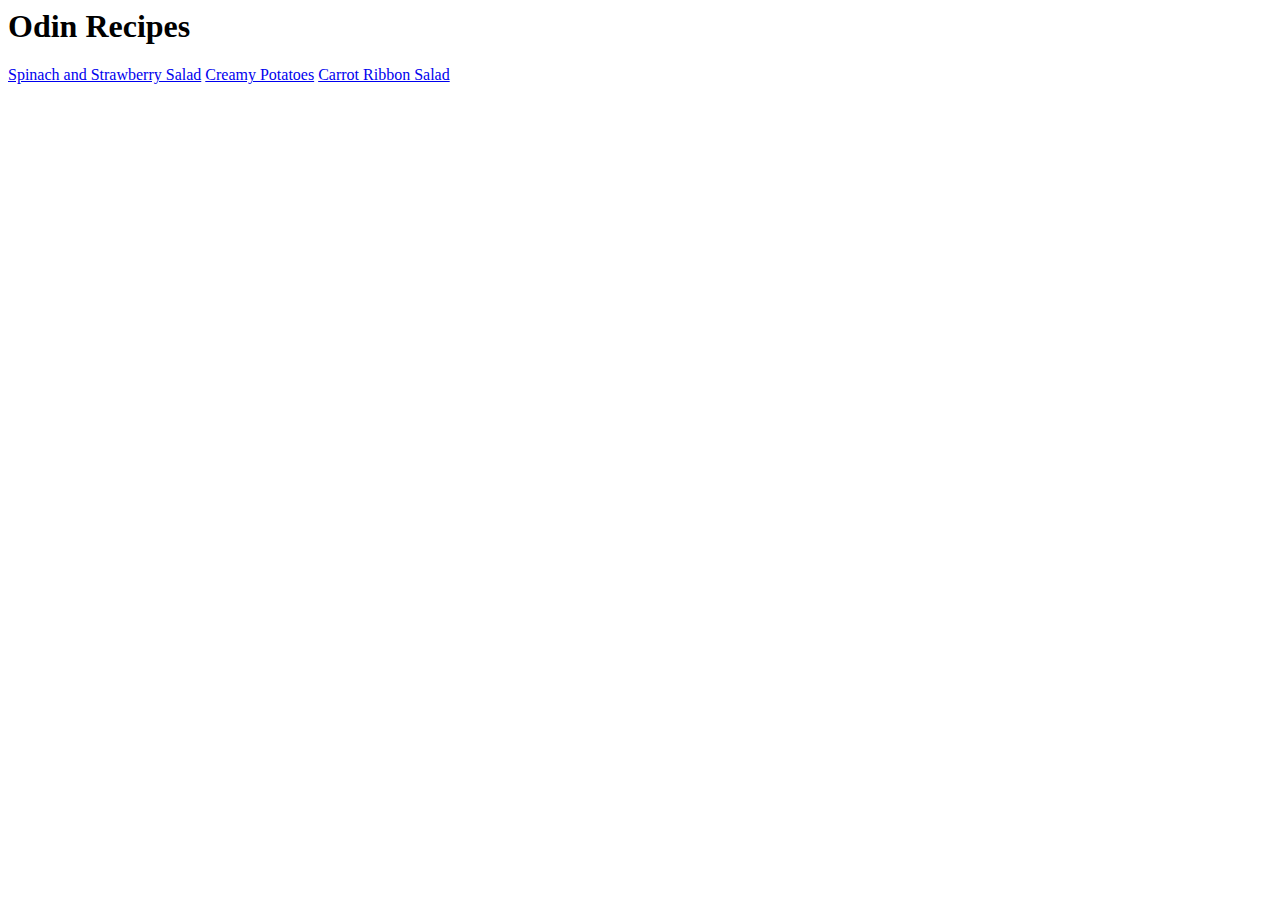
==== index.html @ 3bc93b51 "Create 3 recipes and link them to index.html" ====
<html lang="en">
  <head>
    <meta charset="UTF-8" />
    <meta name="viewport" content="width=device-width, initial-scale=1.0" />
    <title>Odin Recipes</title>
  </head>
  <body>
    <h1>Odin Recipes</h1>
    <a href="./recipes/spinach-and-strawberry-salad.html"
      >Spinach and Strawberry Salad</a
    >
    <a href="./recipes/creamy-potatoes.html">Creamy Potatoes</a>
    <a href="./recipes/carrot-ribbon-salad.html">Carrot Ribbon Salad</a>
  </body>
</html>
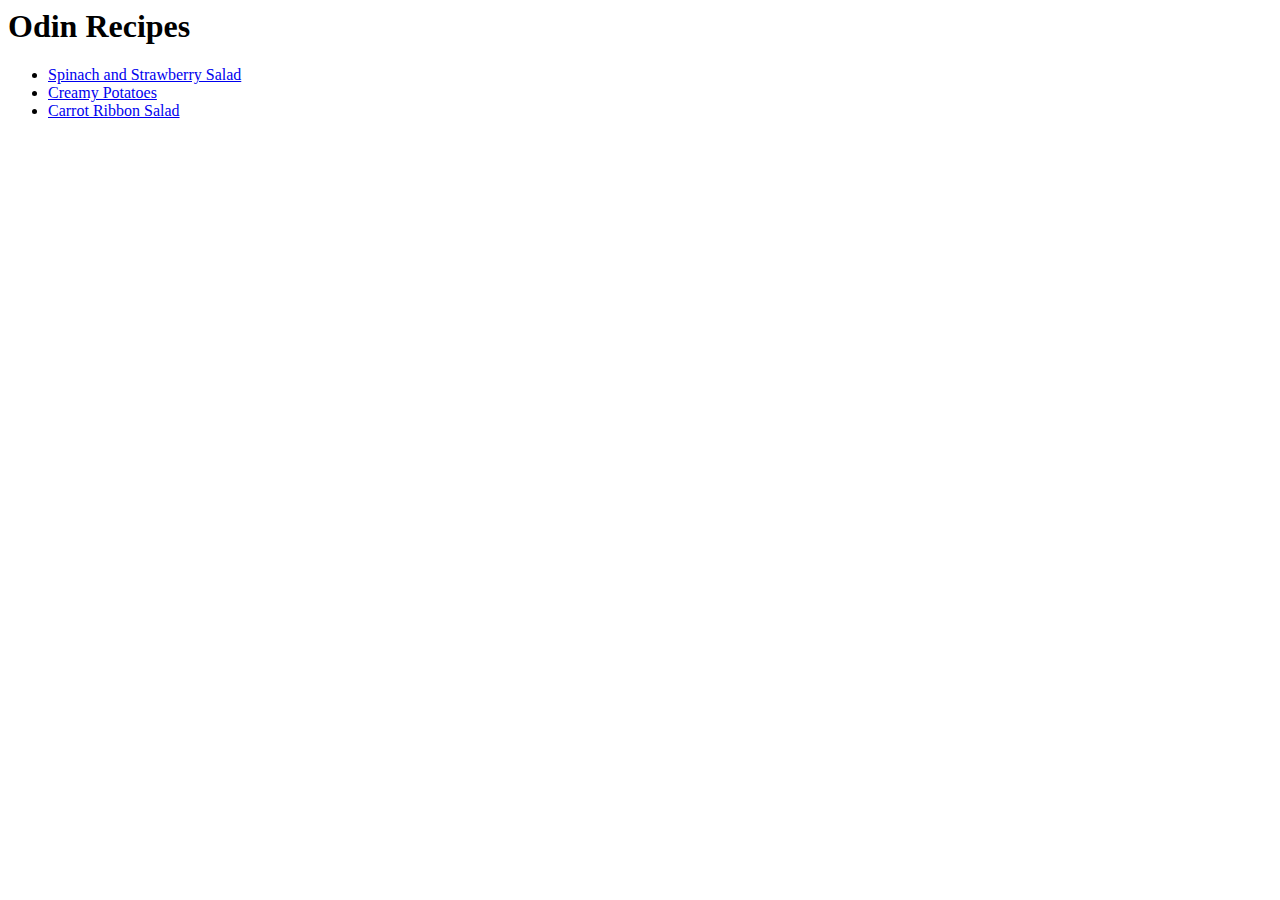
==== commit e57416e0: "Add ul element in index.html to have blocks for separating" ====
--- a/index.html
+++ b/index.html
@@ -6,10 +6,17 @@
   </head>
   <body>
     <h1>Odin Recipes</h1>
-    <a href="./recipes/spinach-and-strawberry-salad.html"
-      >Spinach and Strawberry Salad</a
-    >
-    <a href="./recipes/creamy-potatoes.html">Creamy Potatoes</a>
-    <a href="./recipes/carrot-ribbon-salad.html">Carrot Ribbon Salad</a>
+
+    <ul>
+      <li>
+        <a href="./recipes/spinach-and-strawberry-salad.html"
+          >Spinach and Strawberry Salad</a
+        >
+      </li>
+      <li><a href="./recipes/creamy-potatoes.html">Creamy Potatoes</a></li>
+      <li>
+        <a href="./recipes/carrot-ribbon-salad.html">Carrot Ribbon Salad</a>
+      </li>
+    </ul>
   </body>
 </html>
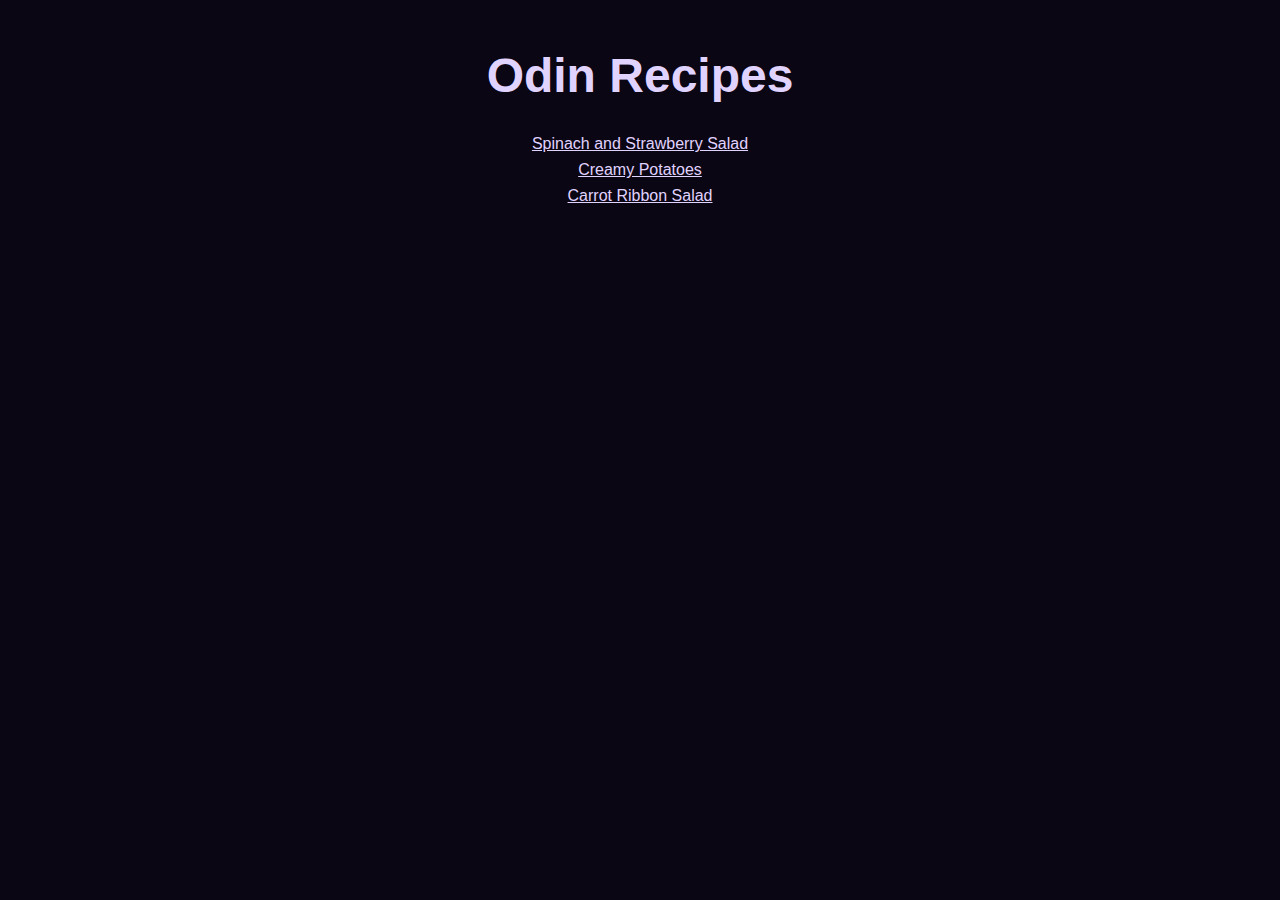
==== commit d6ef84f9: "Add css styles" ====
--- a/index.html
+++ b/index.html
@@ -3,9 +3,11 @@
     <meta charset="UTF-8" />
     <meta name="viewport" content="width=device-width, initial-scale=1.0" />
     <title>Odin Recipes</title>
+    <link rel="stylesheet" href="styles.css" />
+    <link rel="stylesheet" href="main.css" />
   </head>
   <body>
-    <h1>Odin Recipes</h1>
+    <h1 class="title">Odin Recipes</h1>
 
     <ul>
       <li>
--- a/styles.css
+++ b/styles.css
@@ -0,0 +1,12 @@
+*,
+*::after,
+*::before {
+  box-sizing: border-box;
+}
+html {
+  font-family: sans-serif;
+}
+body {
+  background-color: rgb(10, 6, 19);
+  color: rgb(224, 211, 255);
+}
--- a/main.css
+++ b/main.css
@@ -0,0 +1,21 @@
+.title {
+  text-align: center;
+  margin-top: 48px;
+  font-size: 48px;
+}
+
+ul {
+  width: max-content;
+  margin: 0 auto;
+  text-align: center;
+  padding-left: 0;
+}
+
+ul li {
+  margin-top: 8px;
+  list-style: none;
+}
+
+ul li a {
+  color: rgb(224, 211, 255);
+}
